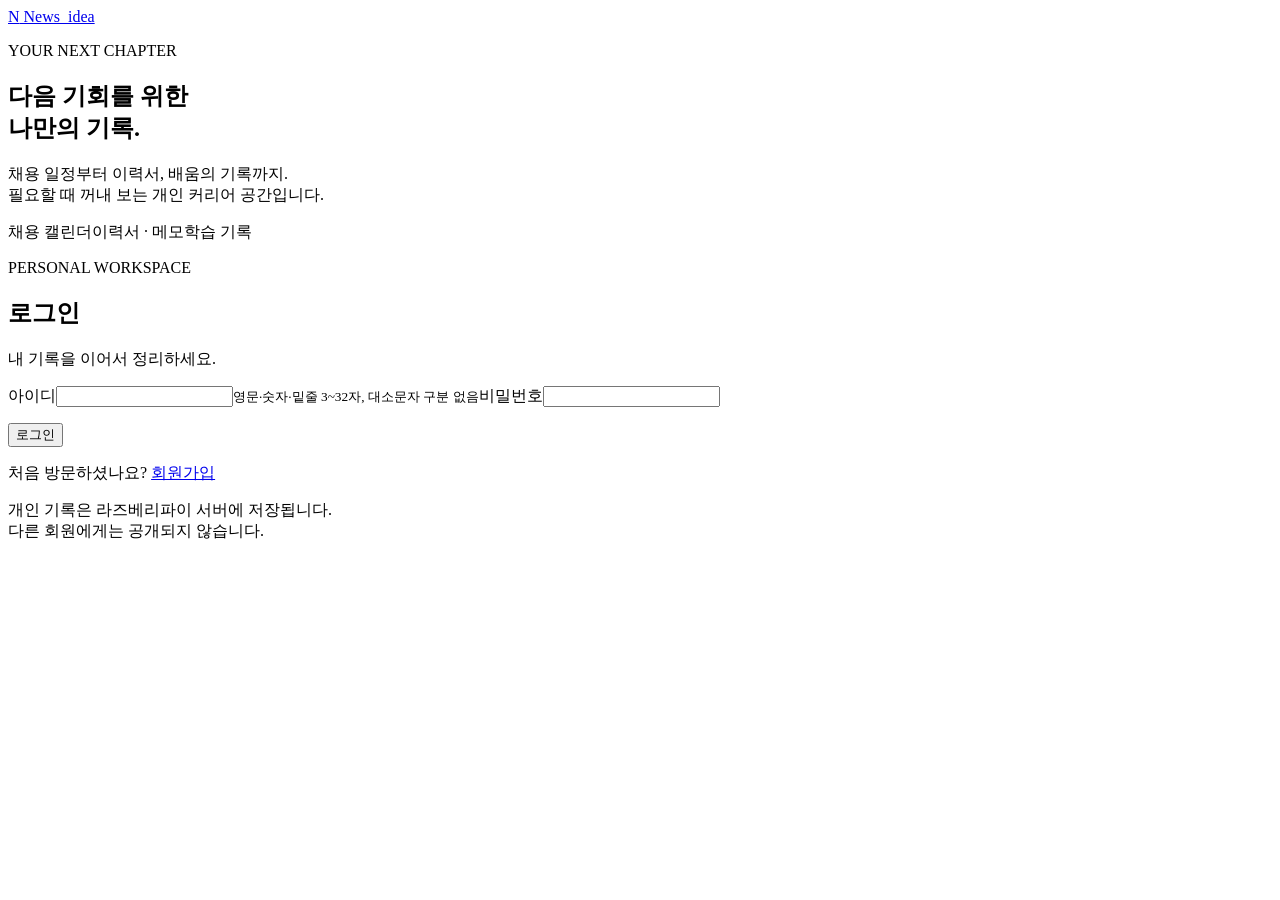
==== static/login.html @ f9463a52 "feat(auth): add member signup and isolated workspaces Refs #4" ====
<!doctype html>
<html lang="ko"><head><meta charset="utf-8"><meta name="viewport" content="width=device-width,initial-scale=1"><title>News_idea 로그인</title><link rel="stylesheet" href="/login.css"></head>
<body data-mode="login"><main><section class="intro"><a class="brand" href="/login"><span>N</span> News_idea</a><p class="eyebrow">YOUR NEXT CHAPTER</p><h1>다음 기회를 위한<br>나만의 기록.</h1><p>채용 일정부터 이력서, 배움의 기록까지.<br>필요할 때 꺼내 보는 개인 커리어 공간입니다.</p><div class="features"><span>채용 캘린더</span><span>이력서 · 메모</span><span>학습 기록</span></div></section><section class="card" aria-labelledby="formTitle"><p class="eyebrow">PERSONAL WORKSPACE</p><h2 id="formTitle">로그인</h2><p id="formDescription" class="muted">내 기록을 이어서 정리하세요.</p><form id="login"><label for="username">아이디</label><input id="username" name="username" autocomplete="username" required minlength="3" maxlength="32" pattern="[A-Za-z0-9_]{3,32}" autocapitalize="none" spellcheck="false" aria-describedby="usernameHint"><small id="usernameHint">영문·숫자·밑줄 3~32자, 대소문자 구분 없음</small><label for="password">비밀번호</label><input id="password" name="password" type="password" autocomplete="current-password" required maxlength="1024"><div id="confirmationGroup" hidden><label for="confirmation">비밀번호 확인</label><input id="confirmation" name="confirmation" type="password" autocomplete="new-password" maxlength="1024"><small>비밀번호는 10자 이상 입력하세요.</small></div><p id="error" role="alert" aria-live="polite"></p><button id="submit" type="submit">로그인</button></form><p class="switch"><span id="switchText">처음 방문하셨나요?</span> <a id="switchLink" href="/signup">회원가입</a></p><p class="privacy">개인 기록은 라즈베리파이 서버에 저장됩니다.<br>다른 회원에게는 공개되지 않습니다.</p></section></main><script src="/login.js"></script></body></html>
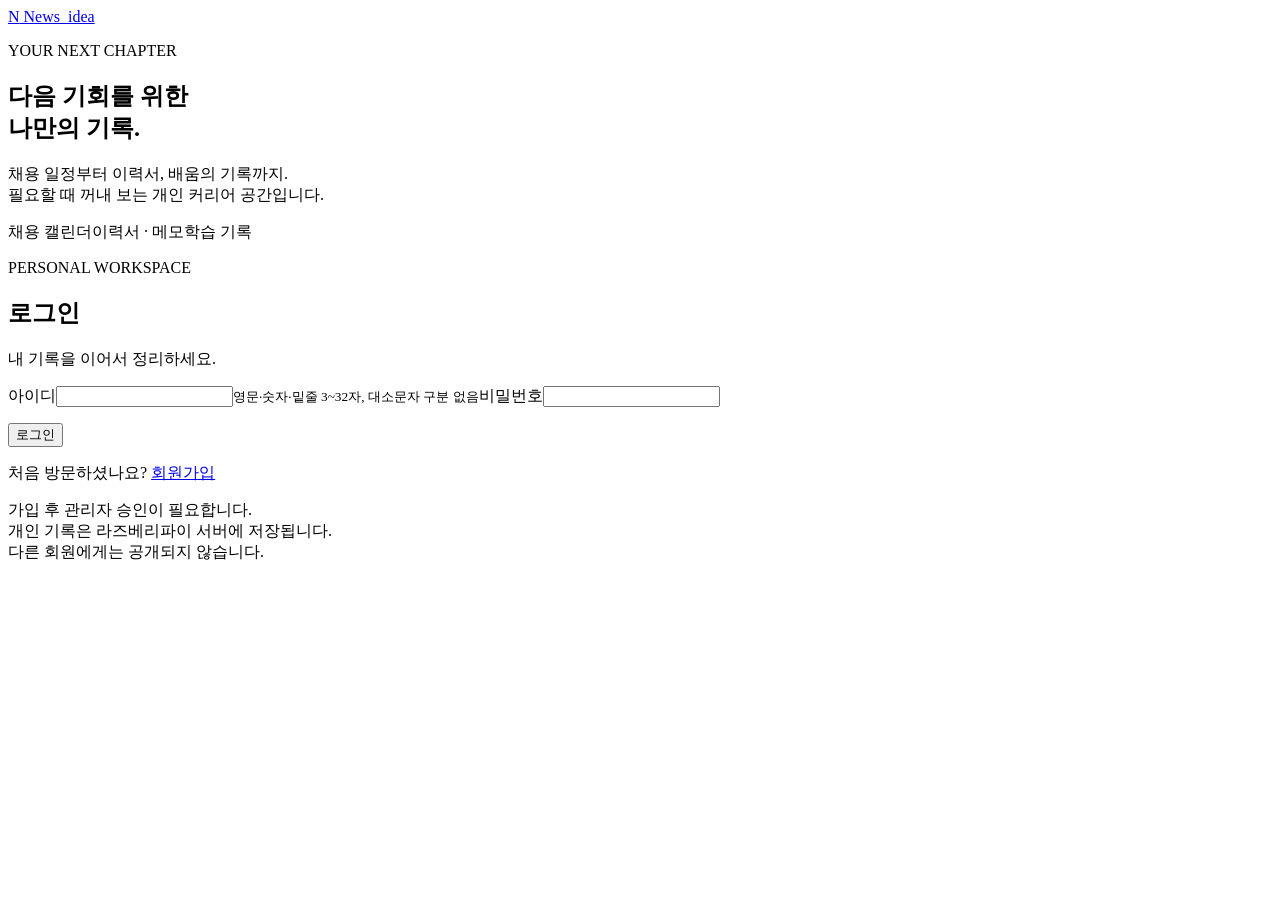
==== commit ef4f145b: "feat(auth): require member approval and authorize workspace tabs Refs #8" ====
--- a/static/login.html
+++ b/static/login.html
@@ -1,3 +1,3 @@
 <!doctype html>
 <html lang="ko"><head><meta charset="utf-8"><meta name="viewport" content="width=device-width,initial-scale=1"><title>News_idea 로그인</title><link rel="stylesheet" href="/login.css"></head>
-<body data-mode="login"><main><section class="intro"><a class="brand" href="/login"><span>N</span> News_idea</a><p class="eyebrow">YOUR NEXT CHAPTER</p><h1>다음 기회를 위한<br>나만의 기록.</h1><p>채용 일정부터 이력서, 배움의 기록까지.<br>필요할 때 꺼내 보는 개인 커리어 공간입니다.</p><div class="features"><span>채용 캘린더</span><span>이력서 · 메모</span><span>학습 기록</span></div></section><section class="card" aria-labelledby="formTitle"><p class="eyebrow">PERSONAL WORKSPACE</p><h2 id="formTitle">로그인</h2><p id="formDescription" class="muted">내 기록을 이어서 정리하세요.</p><form id="login"><label for="username">아이디</label><input id="username" name="username" autocomplete="username" required minlength="3" maxlength="32" pattern="[A-Za-z0-9_]{3,32}" autocapitalize="none" spellcheck="false" aria-describedby="usernameHint"><small id="usernameHint">영문·숫자·밑줄 3~32자, 대소문자 구분 없음</small><label for="password">비밀번호</label><input id="password" name="password" type="password" autocomplete="current-password" required maxlength="1024"><div id="confirmationGroup" hidden><label for="confirmation">비밀번호 확인</label><input id="confirmation" name="confirmation" type="password" autocomplete="new-password" maxlength="1024"><small>비밀번호는 10자 이상 입력하세요.</small></div><p id="error" role="alert" aria-live="polite"></p><button id="submit" type="submit">로그인</button></form><p class="switch"><span id="switchText">처음 방문하셨나요?</span> <a id="switchLink" href="/signup">회원가입</a></p><p class="privacy">개인 기록은 라즈베리파이 서버에 저장됩니다.<br>다른 회원에게는 공개되지 않습니다.</p></section></main><script src="/login.js"></script></body></html>
+<body data-mode="login"><main><section class="intro"><a class="brand" href="/login"><span>N</span> News_idea</a><p class="eyebrow">YOUR NEXT CHAPTER</p><h1>다음 기회를 위한<br>나만의 기록.</h1><p>채용 일정부터 이력서, 배움의 기록까지.<br>필요할 때 꺼내 보는 개인 커리어 공간입니다.</p><div class="features"><span>채용 캘린더</span><span>이력서 · 메모</span><span>학습 기록</span></div></section><section class="card" aria-labelledby="formTitle"><p class="eyebrow">PERSONAL WORKSPACE</p><h2 id="formTitle">로그인</h2><p id="formDescription" class="muted">내 기록을 이어서 정리하세요.</p><form id="login"><label for="username">아이디</label><input id="username" name="username" autocomplete="username" required minlength="3" maxlength="32" pattern="[A-Za-z0-9_]{3,32}" autocapitalize="none" spellcheck="false" aria-describedby="usernameHint"><small id="usernameHint">영문·숫자·밑줄 3~32자, 대소문자 구분 없음</small><label for="password">비밀번호</label><input id="password" name="password" type="password" autocomplete="current-password" required maxlength="1024"><div id="confirmationGroup" hidden><label for="confirmation">비밀번호 확인</label><input id="confirmation" name="confirmation" type="password" autocomplete="new-password" maxlength="1024"><small>비밀번호는 10자 이상 입력하세요.</small></div><p id="error" role="alert" aria-live="polite"></p><button id="submit" type="submit">로그인</button></form><p class="switch"><span id="switchText">처음 방문하셨나요?</span> <a id="switchLink" href="/signup">회원가입</a></p><p class="privacy">가입 후 관리자 승인이 필요합니다.<br>개인 기록은 라즈베리파이 서버에 저장됩니다.<br>다른 회원에게는 공개되지 않습니다.</p></section></main><script src="/login.js"></script></body></html>
